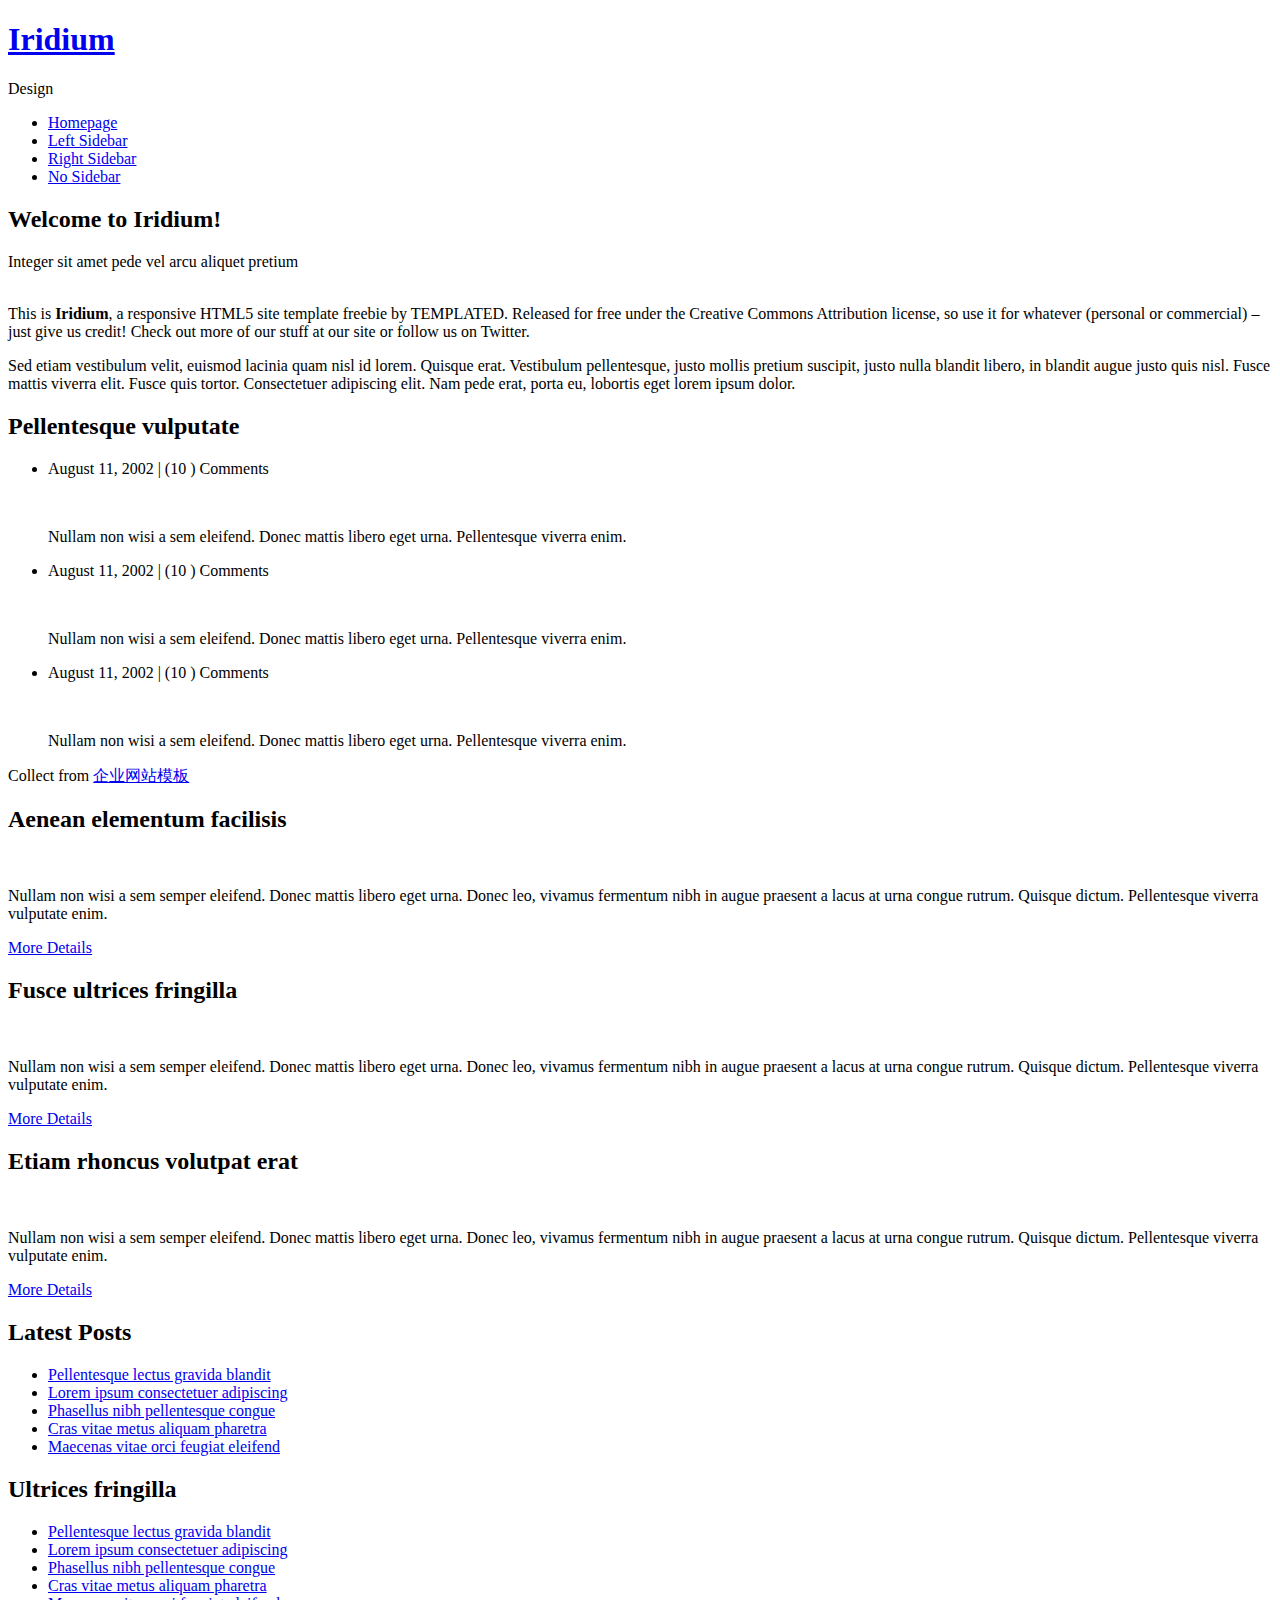
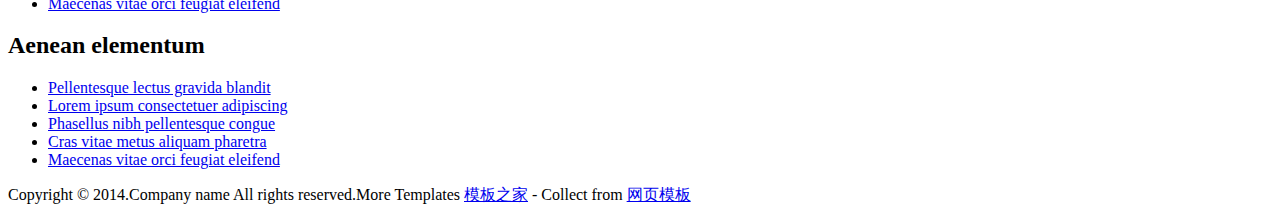
==== index.html @ e8a643ea "Add files via upload" ====
<!DOCTYPE HTML>
<html>
	<head>
		<title>Iridium</title>
		<meta http-equiv="content-type" content="text/html; charset=utf-8" />
		<meta name="description" content="" />
		<meta name="keywords" content="" />
		<link href='http://fonts.googleapis.com/css?family=Arimo:400,700' rel='stylesheet' type='text/css'>
		<!--[if lte IE 8]><script src="js/html5shiv.js"></script><![endif]-->
		<script src="https://cdn.bootcss.com/jquery/1.2.3/jquery.min.js"></script>
		<script src="js/skel.min.js"></script>
		<script src="js/skel-panels.min.js"></script>
		<script src="js/init.js"></script>
		<noscript>
			<link rel="stylesheet" href="css/skel-noscript.css" />
			<link rel="stylesheet" href="css/style.css" />
			<link rel="stylesheet" href="css/style-desktop.css" />
		</noscript>
		<!--[if lte IE 8]><link rel="stylesheet" href="css/ie/v8.css" /><![endif]-->
		<!--[if lte IE 9]><link rel="stylesheet" href="css/ie/v9.css" /><![endif]-->
	</head>
	<body class="homepage">

		<!-- Header -->
		<div id="header">
			<div class="container"> 
				
				<!-- Logo -->
				<div id="logo">
					<h1><a href="#">Iridium</a></h1>
					<span>Design</span>
				</div>
				
				<!-- Nav -->
				<nav id="nav">
					<ul>
						<li class="active"><a href="index.html">Homepage</a></li>
						<li><a href="left-sidebar.html">Left Sidebar</a></li>
						<li><a href="right-sidebar.html">Right Sidebar</a></li>
						<li><a href="no-sidebar.html">No Sidebar</a></li>
					</ul>
				</nav>
			</div>
		</div>

		<!-- Main -->
		<div id="main">
			<div class="container">
				<div class="row"> 
					
					<!-- Content -->
					<div id="content" class="8u skel-cell-important">
						<section>
							<header>
								<h2>Welcome to Iridium!</h2>
								<span class="byline">Integer sit amet pede vel arcu aliquet pretium</span>
							</header>
							<a href="#" class="image full"><img src="images/pic07.jpg" alt="" /></a>
							<p>This is <strong>Iridium</strong>, a responsive HTML5 site template freebie by TEMPLATED. Released for free under the Creative Commons Attribution license, so use it for whatever (personal or commercial) &ndash; just give us credit! Check out more of our stuff at our site or follow us on Twitter.</p>
							<p>Sed etiam vestibulum velit, euismod lacinia quam nisl id lorem. Quisque erat. Vestibulum pellentesque, justo mollis pretium suscipit, justo nulla blandit libero, in blandit augue justo quis nisl. Fusce mattis viverra elit. Fusce quis tortor. Consectetuer adipiscing elit. Nam pede erat, porta eu, lobortis eget lorem ipsum dolor.</p>
						</section>
					</div>
					
					<!-- Sidebar -->
					<div id="sidebar" class="4u">
						<section>
							<header>
								<h2>Pellentesque vulputate</h2>
							</header>
							<ul class="style">
								<li>
									<p class="posted">August 11, 2002  |  (10 )  Comments</p>
									<img src="images/pic04.jpg" alt="" />
									<p class="text">Nullam non wisi a sem eleifend. Donec mattis libero eget urna. Pellentesque viverra enim.</p>
								</li>
								<li>
									<p class="posted">August 11, 2002  |  (10 )  Comments</p>
									<img src="images/pic05.jpg" alt="" />
									<p class="text">Nullam non wisi a sem eleifend. Donec mattis libero eget urna. Pellentesque viverra enim.</p>
								</li>
								<li>
									<p class="posted">August 11, 2002  |  (10 )  Comments</p>
									<img src="images/pic06.jpg" alt="" />
									<p class="text">Nullam non wisi a sem eleifend. Donec mattis libero eget urna. Pellentesque viverra enim.</p>
								</li>
							</ul>
						</section>
					</div>
				</div>
			</div>
		</div>
		<div class="tlinks">Collect from <a href="http://www.cssmoban.com/" >企业网站模板</a></div>

		<!-- Footer -->
		<div id="featured">
			<div class="container">
				<div class="row">
					<div class="4u">
						<h2>Aenean elementum facilisis</h2>
						<a href="#" class="image full"><img src="images/pic01.jpg" alt="" /></a>
						<p>Nullam non wisi a sem semper eleifend. Donec mattis libero eget urna. Donec leo, vivamus fermentum nibh in augue praesent a lacus at urna congue rutrum. Quisque dictum. Pellentesque viverra vulputate enim.</p>
						<p><a href="#" class="button">More Details</a></p>
					</div>
					<div class="4u">
						<h2>Fusce ultrices fringilla</h2>
						<a href="#" class="image full"><img src="images/pic02.jpg" alt="" /></a>
						<p>Nullam non wisi a sem semper eleifend. Donec mattis libero eget urna. Donec leo, vivamus fermentum nibh in augue praesent a lacus at urna congue rutrum. Quisque dictum. Pellentesque viverra vulputate enim.</p>
						<p><a href="#" class="button">More Details</a></p>
					</div>
					<div class="4u">
						<h2>Etiam rhoncus volutpat erat</h2>
						<a href="#" class="image full"><img src="images/pic03.jpg" alt="" /></a>
						<p>Nullam non wisi a sem semper eleifend. Donec mattis libero eget urna. Donec leo, vivamus fermentum nibh in augue praesent a lacus at urna congue rutrum. Quisque dictum. Pellentesque viverra vulputate enim.</p>
						<p><a href="#" class="button">More Details</a></p>
					</div>
				</div>
			</div>
		</div>


		<!-- Footer -->
		<div id="footer">
			<div class="container">
				<div class="row">
					<div class="4u">
						<section>
							<h2>Latest Posts</h2>
							<ul class="default">
								<li><a href="#">Pellentesque lectus gravida blandit</a></li>
								<li><a href="#">Lorem ipsum consectetuer adipiscing</a></li>
								<li><a href="#">Phasellus nibh pellentesque congue</a></li>
								<li><a href="#">Cras vitae metus aliquam pharetra</a></li>
								<li><a href="#">Maecenas vitae orci feugiat eleifend</a></li>
							</ul>
						</section>
					</div>
					<div class="4u">
						<section>
							<h2>Ultrices fringilla</h2>
							<ul class="default">
								<li><a href="#">Pellentesque lectus gravida blandit</a></li>
								<li><a href="#">Lorem ipsum consectetuer adipiscing</a></li>
								<li><a href="#">Phasellus nibh pellentesque congue</a></li>
								<li><a href="#">Cras vitae metus aliquam pharetra</a></li>
								<li><a href="#">Maecenas vitae orci feugiat eleifend</a></li>
							</ul>
						</section>
					</div>
					<div class="4u">
						<section>
							<h2>Aenean elementum</h2>
							<ul class="default">
								<li><a href="#">Pellentesque lectus gravida blandit</a></li>
								<li><a href="#">Lorem ipsum consectetuer adipiscing</a></li>
								<li><a href="#">Phasellus nibh pellentesque congue</a></li>
								<li><a href="#">Cras vitae metus aliquam pharetra</a></li>
								<li><a href="#">Maecenas vitae orci feugiat eleifend</a></li>
							</ul>
						</section>
					</div>
				</div>
			</div>
		</div>

		<!-- Copyright -->
		<div id="copyright">
			<div class="container">
				Copyright &copy; 2014.Company name All rights reserved.More Templates <a href="http://www.cssmoban.com/" target="_blank" title="模板之家">模板之家</a> - Collect from <a href="http://www.cssmoban.com/" title="网页模板" target="_blank">网页模板</a>
			</div>
		</div>
		

</body>
</html>
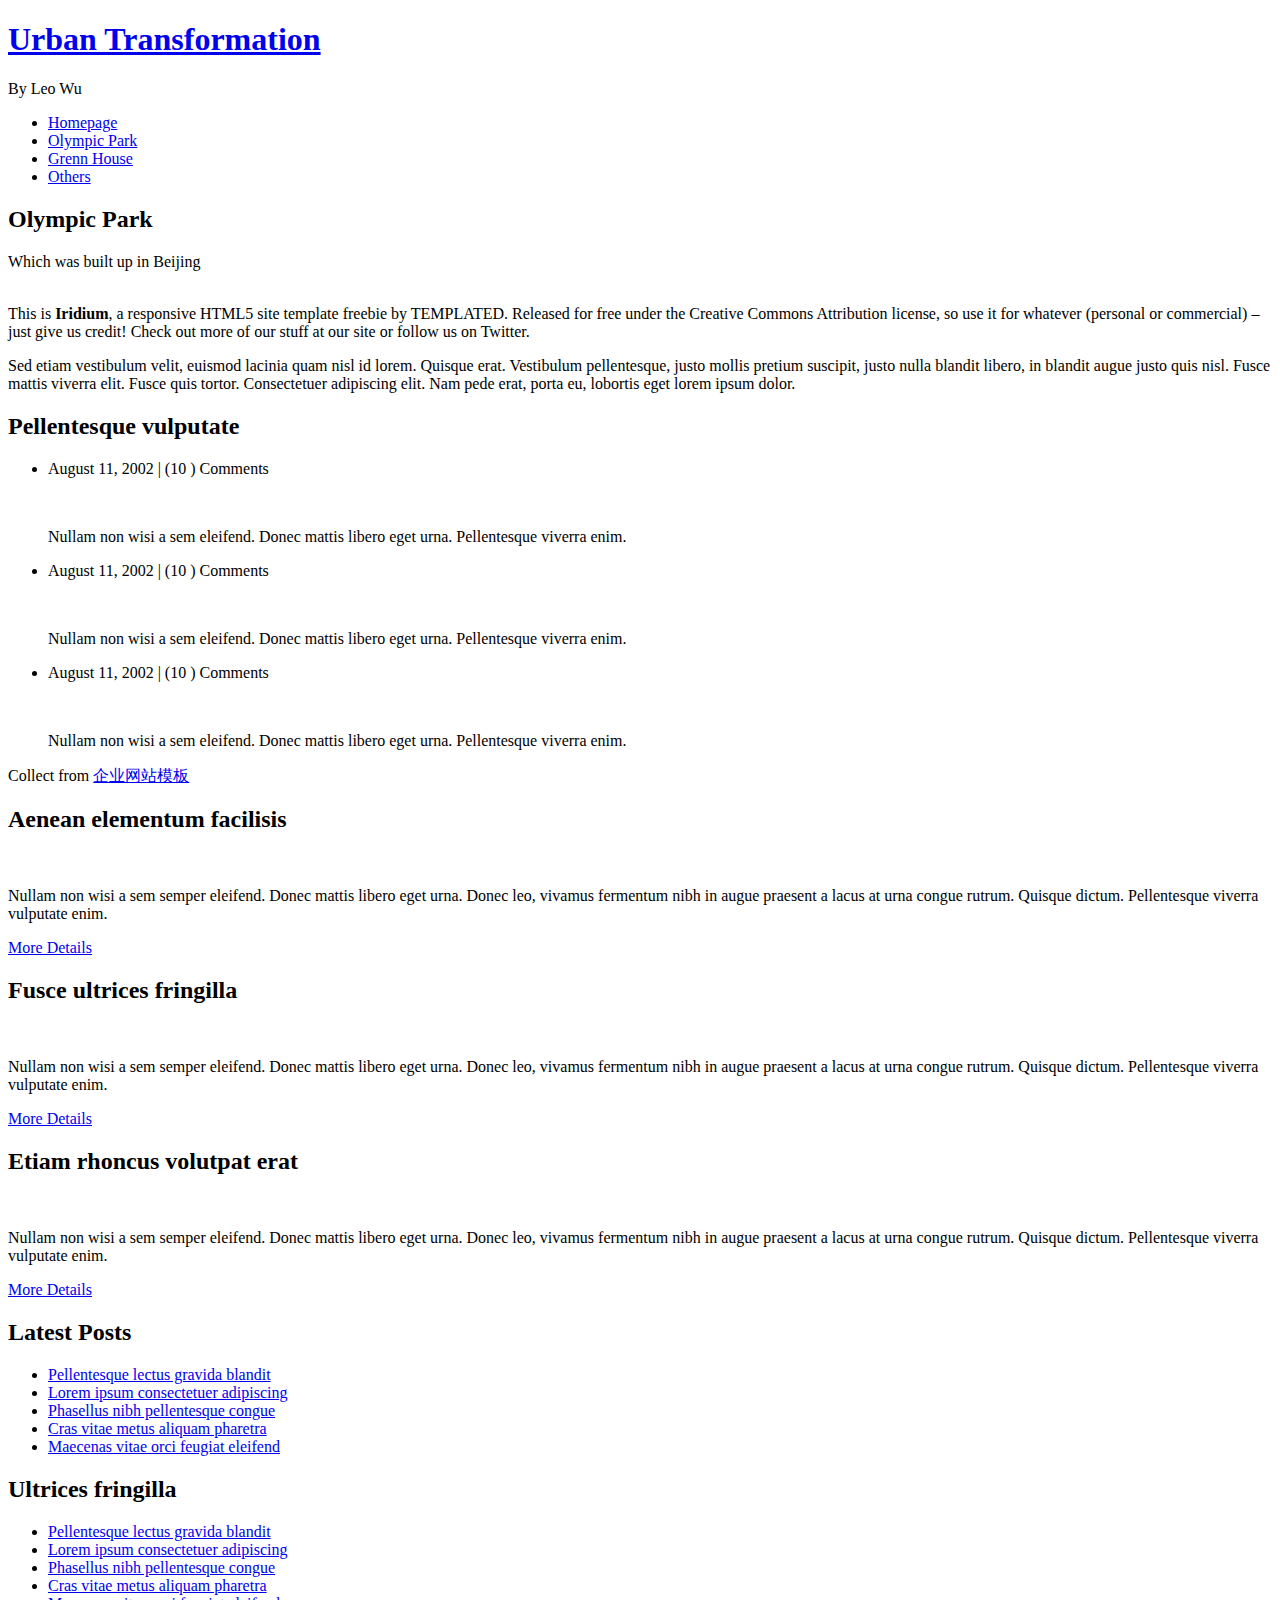
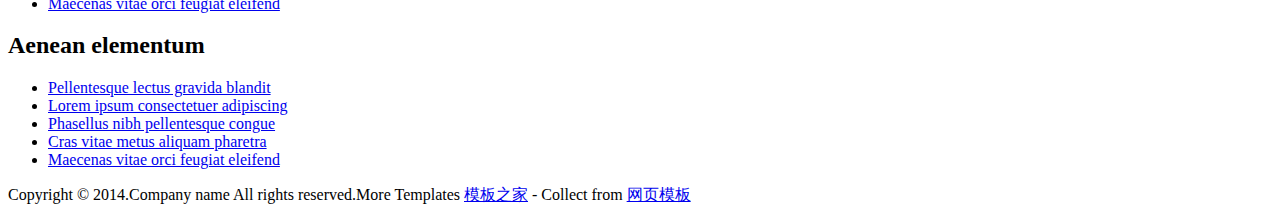
==== commit 1db258cf: "Update index.html" ====
--- a/index.html
+++ b/index.html
@@ -1,7 +1,7 @@
 <!DOCTYPE HTML>
 <html>
 	<head>
-		<title>Iridium</title>
+		<title>Urban Transformation</title>
 		<meta http-equiv="content-type" content="text/html; charset=utf-8" />
 		<meta name="description" content="" />
 		<meta name="keywords" content="" />
@@ -27,17 +27,17 @@
 				
 				<!-- Logo -->
 				<div id="logo">
-					<h1><a href="#">Iridium</a></h1>
-					<span>Design</span>
+					<h1><a href="#">Urban Transformation</a></h1>
+					<span>By Leo Wu</span>
 				</div>
 				
 				<!-- Nav -->
 				<nav id="nav">
 					<ul>
 						<li class="active"><a href="index.html">Homepage</a></li>
-						<li><a href="left-sidebar.html">Left Sidebar</a></li>
-						<li><a href="right-sidebar.html">Right Sidebar</a></li>
-						<li><a href="no-sidebar.html">No Sidebar</a></li>
+						<li><a href="left-sidebar.html">Olympic Park</a></li>
+						<li><a href="right-sidebar.html">Grenn House</a></li>
+						<li><a href="no-sidebar.html">Others</a></li>
 					</ul>
 				</nav>
 			</div>
@@ -52,8 +52,8 @@
 					<div id="content" class="8u skel-cell-important">
 						<section>
 							<header>
-								<h2>Welcome to Iridium!</h2>
-								<span class="byline">Integer sit amet pede vel arcu aliquet pretium</span>
+								<h2>Olympic Park</h2>
+								<span class="byline">Which was built up in Beijing</span>
 							</header>
 							<a href="#" class="image full"><img src="images/pic07.jpg" alt="" /></a>
 							<p>This is <strong>Iridium</strong>, a responsive HTML5 site template freebie by TEMPLATED. Released for free under the Creative Commons Attribution license, so use it for whatever (personal or commercial) &ndash; just give us credit! Check out more of our stuff at our site or follow us on Twitter.</p>
@@ -171,4 +171,4 @@
 		
 
 </body>
-</html>+</html>
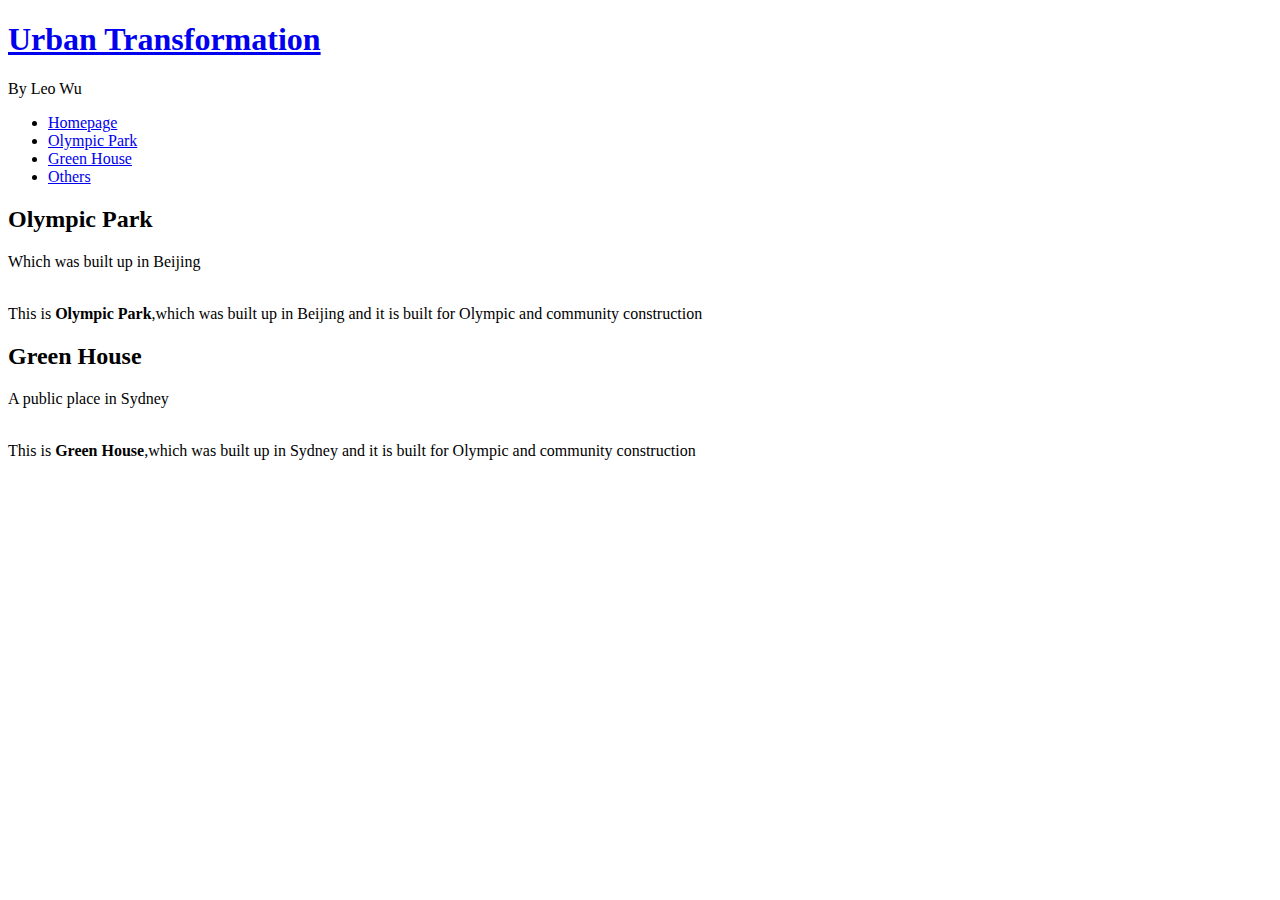
==== commit 83deb8f3: "Update index.html" ====
--- a/index.html
+++ b/index.html
@@ -31,13 +31,14 @@
 					<span>By Leo Wu</span>
 				</div>
 				
+
 				<!-- Nav -->
 				<nav id="nav">
 					<ul>
 						<li class="active"><a href="index.html">Homepage</a></li>
-						<li><a href="left-sidebar.html">Olympic Park</a></li>
-						<li><a href="right-sidebar.html">Grenn House</a></li>
-						<li><a href="no-sidebar.html">Others</a></li>
+						<li><a href="Olympic Park.html">Olympic Park</a></li>
+						<li><a href="Green House.html">Green House</a></li>
+						<li><a href="Others.html">Others</a></li>
 					</ul>
 				</nav>
 			</div>
@@ -56,118 +57,32 @@
 								<span class="byline">Which was built up in Beijing</span>
 							</header>
 							<a href="#" class="image full"><img src="images/pic07.jpg" alt="" /></a>
-							<p>This is <strong>Iridium</strong>, a responsive HTML5 site template freebie by TEMPLATED. Released for free under the Creative Commons Attribution license, so use it for whatever (personal or commercial) &ndash; just give us credit! Check out more of our stuff at our site or follow us on Twitter.</p>
-							<p>Sed etiam vestibulum velit, euismod lacinia quam nisl id lorem. Quisque erat. Vestibulum pellentesque, justo mollis pretium suscipit, justo nulla blandit libero, in blandit augue justo quis nisl. Fusce mattis viverra elit. Fusce quis tortor. Consectetuer adipiscing elit. Nam pede erat, porta eu, lobortis eget lorem ipsum dolor.</p>
+							<p>This is <strong>Olympic Park</strong>,which was built up in Beijing and it is built for Olympic and community construction </p>
+							
 						</section>
 					</div>
+			 <div id="main">
+			<div class="container">
+				<div class="row"> 
 					
-					<!-- Sidebar -->
-					<div id="sidebar" class="4u">
+					<!-- Content -->
+					<div id="content" class="8u skel-cell-important">
 						<section>
 							<header>
-								<h2>Pellentesque vulputate</h2>
+								<h2>Green House</h2>
+								<span class="byline">A public place in Sydney</span>
 							</header>
-							<ul class="style">
-								<li>
-									<p class="posted">August 11, 2002  |  (10 )  Comments</p>
-									<img src="images/pic04.jpg" alt="" />
-									<p class="text">Nullam non wisi a sem eleifend. Donec mattis libero eget urna. Pellentesque viverra enim.</p>
-								</li>
-								<li>
-									<p class="posted">August 11, 2002  |  (10 )  Comments</p>
-									<img src="images/pic05.jpg" alt="" />
-									<p class="text">Nullam non wisi a sem eleifend. Donec mattis libero eget urna. Pellentesque viverra enim.</p>
-								</li>
-								<li>
-									<p class="posted">August 11, 2002  |  (10 )  Comments</p>
-									<img src="images/pic06.jpg" alt="" />
-									<p class="text">Nullam non wisi a sem eleifend. Donec mattis libero eget urna. Pellentesque viverra enim.</p>
-								</li>
-							</ul>
+							<a href="#" class="image full"><img src="images/pic07.jpg" alt="" /></a>
+							<p>This is <strong>Green House</strong>,which was built up in Sydney and it is built for Olympic and community construction </p>
+							
 						</section>
 					</div>
-				</div>
-			</div>
-		</div>
-		<div class="tlinks">Collect from <a href="http://www.cssmoban.com/" >企业网站模板</a></div>
+	             
+	       
+										
 
-		<!-- Footer -->
-		<div id="featured">
-			<div class="container">
-				<div class="row">
-					<div class="4u">
-						<h2>Aenean elementum facilisis</h2>
-						<a href="#" class="image full"><img src="images/pic01.jpg" alt="" /></a>
-						<p>Nullam non wisi a sem semper eleifend. Donec mattis libero eget urna. Donec leo, vivamus fermentum nibh in augue praesent a lacus at urna congue rutrum. Quisque dictum. Pellentesque viverra vulputate enim.</p>
-						<p><a href="#" class="button">More Details</a></p>
-					</div>
-					<div class="4u">
-						<h2>Fusce ultrices fringilla</h2>
-						<a href="#" class="image full"><img src="images/pic02.jpg" alt="" /></a>
-						<p>Nullam non wisi a sem semper eleifend. Donec mattis libero eget urna. Donec leo, vivamus fermentum nibh in augue praesent a lacus at urna congue rutrum. Quisque dictum. Pellentesque viverra vulputate enim.</p>
-						<p><a href="#" class="button">More Details</a></p>
-					</div>
-					<div class="4u">
-						<h2>Etiam rhoncus volutpat erat</h2>
-						<a href="#" class="image full"><img src="images/pic03.jpg" alt="" /></a>
-						<p>Nullam non wisi a sem semper eleifend. Donec mattis libero eget urna. Donec leo, vivamus fermentum nibh in augue praesent a lacus at urna congue rutrum. Quisque dictum. Pellentesque viverra vulputate enim.</p>
-						<p><a href="#" class="button">More Details</a></p>
-					</div>
-				</div>
-			</div>
-		</div>
-
-
-		<!-- Footer -->
-		<div id="footer">
-			<div class="container">
-				<div class="row">
-					<div class="4u">
-						<section>
-							<h2>Latest Posts</h2>
-							<ul class="default">
-								<li><a href="#">Pellentesque lectus gravida blandit</a></li>
-								<li><a href="#">Lorem ipsum consectetuer adipiscing</a></li>
-								<li><a href="#">Phasellus nibh pellentesque congue</a></li>
-								<li><a href="#">Cras vitae metus aliquam pharetra</a></li>
-								<li><a href="#">Maecenas vitae orci feugiat eleifend</a></li>
-							</ul>
-						</section>
-					</div>
-					<div class="4u">
-						<section>
-							<h2>Ultrices fringilla</h2>
-							<ul class="default">
-								<li><a href="#">Pellentesque lectus gravida blandit</a></li>
-								<li><a href="#">Lorem ipsum consectetuer adipiscing</a></li>
-								<li><a href="#">Phasellus nibh pellentesque congue</a></li>
-								<li><a href="#">Cras vitae metus aliquam pharetra</a></li>
-								<li><a href="#">Maecenas vitae orci feugiat eleifend</a></li>
-							</ul>
-						</section>
-					</div>
-					<div class="4u">
-						<section>
-							<h2>Aenean elementum</h2>
-							<ul class="default">
-								<li><a href="#">Pellentesque lectus gravida blandit</a></li>
-								<li><a href="#">Lorem ipsum consectetuer adipiscing</a></li>
-								<li><a href="#">Phasellus nibh pellentesque congue</a></li>
-								<li><a href="#">Cras vitae metus aliquam pharetra</a></li>
-								<li><a href="#">Maecenas vitae orci feugiat eleifend</a></li>
-							</ul>
-						</section>
-					</div>
-				</div>
-			</div>
-		</div>
-
-		<!-- Copyright -->
-		<div id="copyright">
-			<div class="container">
-				Copyright &copy; 2014.Company name All rights reserved.More Templates <a href="http://www.cssmoban.com/" target="_blank" title="模板之家">模板之家</a> - Collect from <a href="http://www.cssmoban.com/" title="网页模板" target="_blank">网页模板</a>
-			</div>
-		</div>
+		
+		
 		
 
 </body>
--- a/css/style-desktop.css
+++ b/css/style-desktop.css
@@ -0,0 +1,182 @@
+/*********************************************************************************/
+/* Basic                                                                         */
+/*********************************************************************************/
+
+	body
+	{
+	}
+
+	body,input,textarea,select
+	{
+		font-size: 11pt;
+	}
+
+/*********************************************************************************/
+/* Header                                                                        */
+/*********************************************************************************/
+
+	#header
+	{
+		position: relative;
+		padding: 5em 0em;
+		text-align: center;
+	}
+	
+		.homepage #header
+		{
+			padding: 15em 0em;
+		}
+
+		#header .container
+		{
+		}
+
+/*********************************************************************************/
+/* Logo                                                                          */
+/*********************************************************************************/
+
+	#logo
+	{
+		margin-bottom: 3em;
+	}
+	
+		#logo h1
+		{
+			color: #FFF;
+		}
+	
+		#logo h1 a
+		{
+			display: block;
+			letter-spacing: 1px;
+			text-decoration: none;
+			text-transform: uppercase;
+			font-size: 5em;
+			font-weight: 900;
+			color: #FFF;
+		}
+
+		#logo span
+		{
+			display: block;
+			padding-top: 1em;
+			letter-spacing: 1px;
+			text-transform: uppercase;
+			font-size: 1.2em;
+			color: rgba(255,255,255,.5);
+		}			
+			
+
+/*********************************************************************************/
+/* Nav                                                                           */
+/*********************************************************************************/
+
+	#nav
+	{
+	}
+
+		#nav > ul > li
+		{
+			display: inline-block;
+		}
+		
+			#nav > ul > li:last-child
+			{
+				padding-right: 0;
+			}
+
+			#nav > ul > li > a,
+			#nav > ul > li > span
+			{
+				display: block;
+				padding: 1em 1.5em;
+				letter-spacing: 1px;
+				text-decoration: none;
+				text-transform: uppercase;
+				font-weight: 200;
+				font-size: 1em;
+				outline: 0;
+				color: rgba(255,255,255,.7);
+			}
+
+
+			#nav > ul > li > a:hover
+			{
+				color: #FFF;
+			}
+
+			#nav li.active a
+			{
+				background: none;
+				border-radius: 40px;
+				border: 2px solid;
+				border-color: rgba(255,255,255,.8);
+				color: #FFF;
+			}
+
+			#nav > ul > li > ul
+			{
+				display: none;
+			}
+
+
+/*********************************************************************************/
+/* Main                                                                          */
+/*********************************************************************************/
+
+	#main
+	{
+		padding: 6em 0em 4em 0em;
+	}
+	
+	#content
+	{
+	}
+	
+	#content header
+	{
+		margin-bottom: 2em;
+	}
+	
+	#content header h2
+	{
+		font-size: 3em;
+	}
+	
+	#content header .byline
+	{
+		font-size: 1.40em;
+	}
+	
+	#sidebar h2
+	{
+		display: block;
+		padding-bottom: 2em;
+		font-size: 1.4em;
+	}
+
+/*********************************************************************************/
+/* Featured                                                                      */
+/*********************************************************************************/
+	
+	#featured
+	{
+		padding: 6em 0em;
+	}
+
+/*********************************************************************************/
+/* Footer                                                                        */
+/*********************************************************************************/
+	
+	#footer
+	{
+		position: relative;
+		padding: 6em 0em;
+	}
+	
+	#footer h2
+	{
+		padding-bottom: 2em;
+		font-size: 1.4em;
+	}
+	
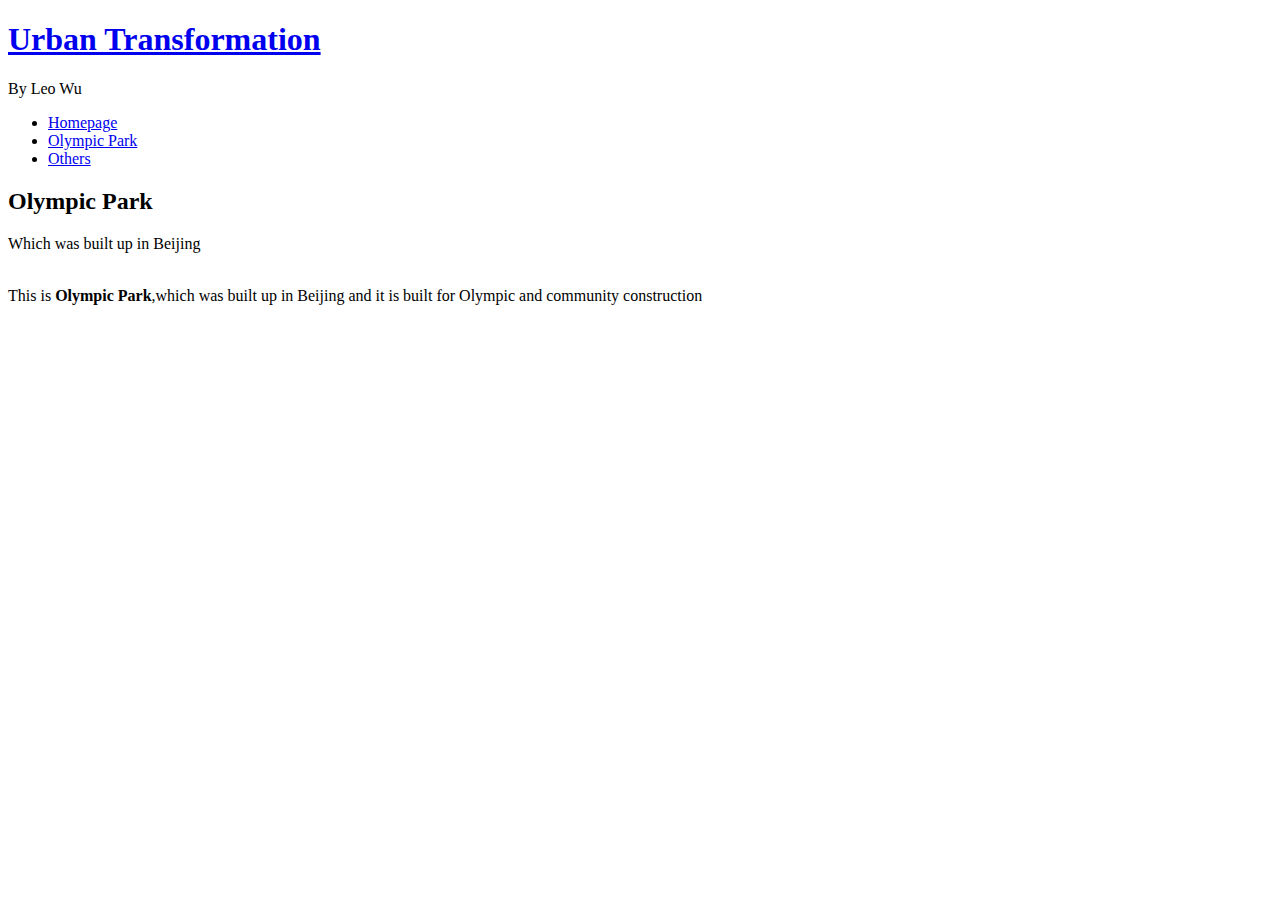
==== commit aa9e898d: "Update index.html" ====
--- a/index.html
+++ b/index.html
@@ -36,8 +36,7 @@
 				<nav id="nav">
 					<ul>
 						<li class="active"><a href="index.html">Homepage</a></li>
-						<li><a href="Olympic Park.html">Olympic Park</a></li>
-						<li><a href="Green House.html">Green House</a></li>
+						<li><a href="Olympic Park.html">Olympic Park</a></li>					
 						<li><a href="Others.html">Others</a></li>
 					</ul>
 				</nav>
@@ -61,23 +60,7 @@
 							
 						</section>
 					</div>
-			 <div id="main">
-			<div class="container">
-				<div class="row"> 
-					
-					<!-- Content -->
-					<div id="content" class="8u skel-cell-important">
-						<section>
-							<header>
-								<h2>Green House</h2>
-								<span class="byline">A public place in Sydney</span>
-							</header>
-							<a href="#" class="image full"><img src="images/pic07.jpg" alt="" /></a>
-							<p>This is <strong>Green House</strong>,which was built up in Sydney and it is built for Olympic and community construction </p>
-							
-						</section>
-					</div>
-	             
+			 
 	       
 										
 
